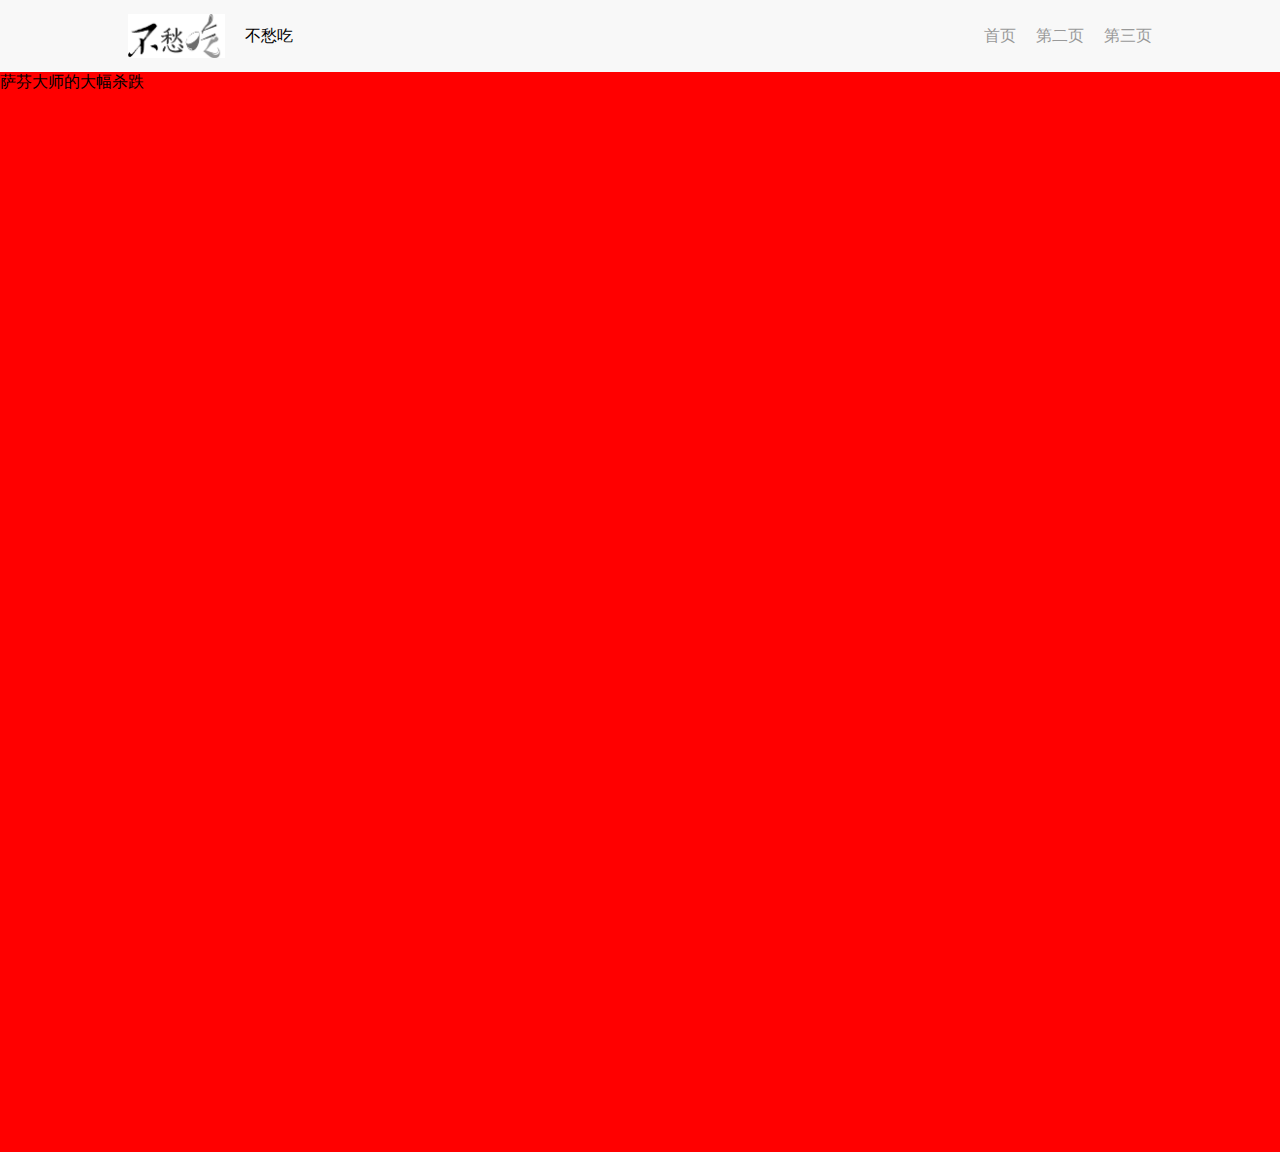
==== index.html @ 66d05ba4 "navbar_update" ====
<!DOCTYPE html>
<html lang="en">

<head>
    <meta charset="UTF-8">
    <meta http-equiv="X-UA-Compatible" content="ie=edge">
    <meta name="viewport" content="width=device-width, initial-scale=1.0, maximum-scale=1.0, minimum-scale=1.0, user-scalable=no, minimal-ui">
    <meta name="screen-orientation" content="portrait" />
    <meta name="apple-mobile-web-app-capable" content="yes">
    <meta name="format-detection" content="telephone=no">
    <meta name="full-screen" content="yes">
    <meta name="x5-fullscreen" content="true">

    <link href="./css/st-ui.css" rel="stylesheet" />

    <title>st-ui</title>
</head>

<body>
    <!-- 导航条 -->
    <div class="st_navbar"></div>
    <!-- 下拉菜单（移动端） -->
    <div class="st_navbar_menu_height" style="width:100%; height:8vh;"></div>
    <div class="st_navbar_menu_phone">
        <ul>
            <a href="javascript:;">
                <li>首页</li>
            </a>
            <a href="javascript:;">
                <li>新闻页</li>
            </a>
        </ul>
    </div>

    <!-- test -->
    <div style="width:100%; height:120vh; background:red;">
        萨芬大师的大幅杀跌
    </div>

    <script src="./js/jquery-1.10.1.min.js"></script>
    <script src="./js/moveBox.js"></script>
    <script src="./js/st-ui.js"></script>
    <script>
        $(function () {
            st_navbar({
                logo: './images/logo.png',
                company_name: '不愁吃',
                navbar_menu: ["首页", "第二页", "第三页"]
            });

            // 菜单（移动端）
            $('body').find('.st_navbar_menu_phone').css('top', -($('.st_navbar_menu_phone')[0].offsetHeight));
            $('body').find('.st_navbar_list_btn').on('click', function () {

                // 导航条高度
                let st_navbar_height = $('.st_navbar')[0].offsetHeight;
                let old_height = $('.st_navbar')[0].offsetHeight;

                // 导航条挡板高度
                let st_navbar_menu_height_box = document.querySelector('.st_navbar_menu_height');
                let st_navbar_menu_height = $('.st_navbar_menu_height')[0].offsetHeight;

                // 菜单高度
                let st_navbar_menu_phone = $('.st_navbar_menu_phone')[0].offsetHeight;

                // 菜单top
                let st_navbar_menu_phone_top = document.querySelector('.st_navbar_menu_phone');

                if (st_navbar_height == st_navbar_menu_height) {
                    startMove(st_navbar_menu_height_box, { 'height': st_navbar_menu_phone });
                    startMove(st_navbar_menu_phone_top, { 'top': 0 });
                } else {
                    startMove(st_navbar_menu_height_box, { 'height': old_height });
                    startMove(st_navbar_menu_phone_top, { 'top': -st_navbar_menu_phone });
                }
            })
        })
    </script>
</body>

</html>
---- css/st-ui.css ----
* {
    padding: 0;
    margin: 0;
    box-sizing: border-box;
    font-size: 16px;
}

input {
    outline: none;
}

input:-moz-placeholder {
    color: #8E8E8E;
    opacity: 0.5;
}

::-moz-placeholder {
    color: #8E8E8E;
    opacity: 0.5;
}

input:-ms-input-placeholder {
    color: #8E8E8E;
    opacity: 0.5;
}

input::-webkit-input-placeholder {
    color: #8E8E8E;
    opacity: 0.5;
}

.clearFloat:after {
    content: '';
    display: block;
    clear: both;
}

.single_hide {
    overflow: hidden;
    text-overflow: ellipsis;
    white-space: nowrap;
}

.more_hide {
    display: -webkit-box;
    -webkit-box-orient: vertical;
    -webkit-line-clamp: 2;
    overflow: hidden;
}

.task_box {
    width: 100%;
    height: 100vh;
    position: fixed;
    top: 0;
    left: 0;
    z-index: 1111;
    background: black;
    opacity: 0.6;
    display: none;
}

/**
 *导航条
 */

.st_navbar {
    width: 100%;
    height: 8vh;
    background: #F8F8F8;
    position: fixed;
    top: 0;
    z-index: 333;
}

.st_navbar_box {
    width: 80%;
    height: 100%;
    margin: auto;
}

.st_navbar_list, .st_navbar_left {
    width: 50%;
    height: 100%;
    float: left;
    position: relative;
    z-index: 333;
}

.st_navbar_logo {
    height: 100%;
    float: left;
    margin-right: 20px;
    display: flex;
    align-items: center;
    justify-content: center;
}

.st_navbar_logo img {
    height: 60%;
}

.st_navbar_company_name {
    line-height: 8vh;
    float: left;
}

.st_navbar_list {
    display: flex;
    align-items: center;
    justify-content: flex-end;
}

.st_navbar_list li {
    float: left;
    list-style: none;
    margin-left: 20px;
}

a {
    color: #999999;
    text-decoration: none;
}

a:hover {
    color: black;
}

/* 菜单按钮 */

.st_navbar_list_btn {
    width: 45px;
    height: 36px;
    border-radius: 5px;
    border: 1px solid #DDDDDD;
    display: none;
}

.st_navbar_list_btn div {
    width: 60%;
    height: 16px;
    margin: auto;
    margin-top: 10px;
}

.st_bavbar_list_btn_line {
    display: block;
    width: 100%;
    height: 2px;
    margin-top: 5px;
    background: #888888;
}

/* 菜单（移动端） */

.st_navbar_menu_phone {
    width: 100%;
    padding-top: 8vh;
    background: #F8F8F8;
    display: none;
    position: absolute;
    top: 0;
}

.st_navbar_menu_phone ul {
    width: 90%;
    padding-top: 5px;
    padding-bottom: 10px;
    border-top: 1px solid gainsboro;
    margin: auto;
}

.st_navbar_menu_phone li {
    list-style: none;
    margin-top: 5px;
}

/**
 中等屏幕 桌面显示器(笔记本)
 */

@media (min-width: 970px) and (max-width: 1170px) {}

/**
 手机
 */

@media (min-width: 320px) and (max-width: 750px) {
    .st_navbar_box {
        width: 90%;
    }
    .st_navbar_company_name {
        display: none;
    }
    .st_navbar_list ul {
        display: none;
    }
    .st_navbar_list_btn {
        display: block;
    }
    .st_navbar_menu_phone {
        display: block;
    }
}

/**
 平板
 */

@media (min-width: 750px) and (max-width: 970px) {}

/**
 大屏幕 大桌面显示器
 */

@media (min-width: 1170px) {}
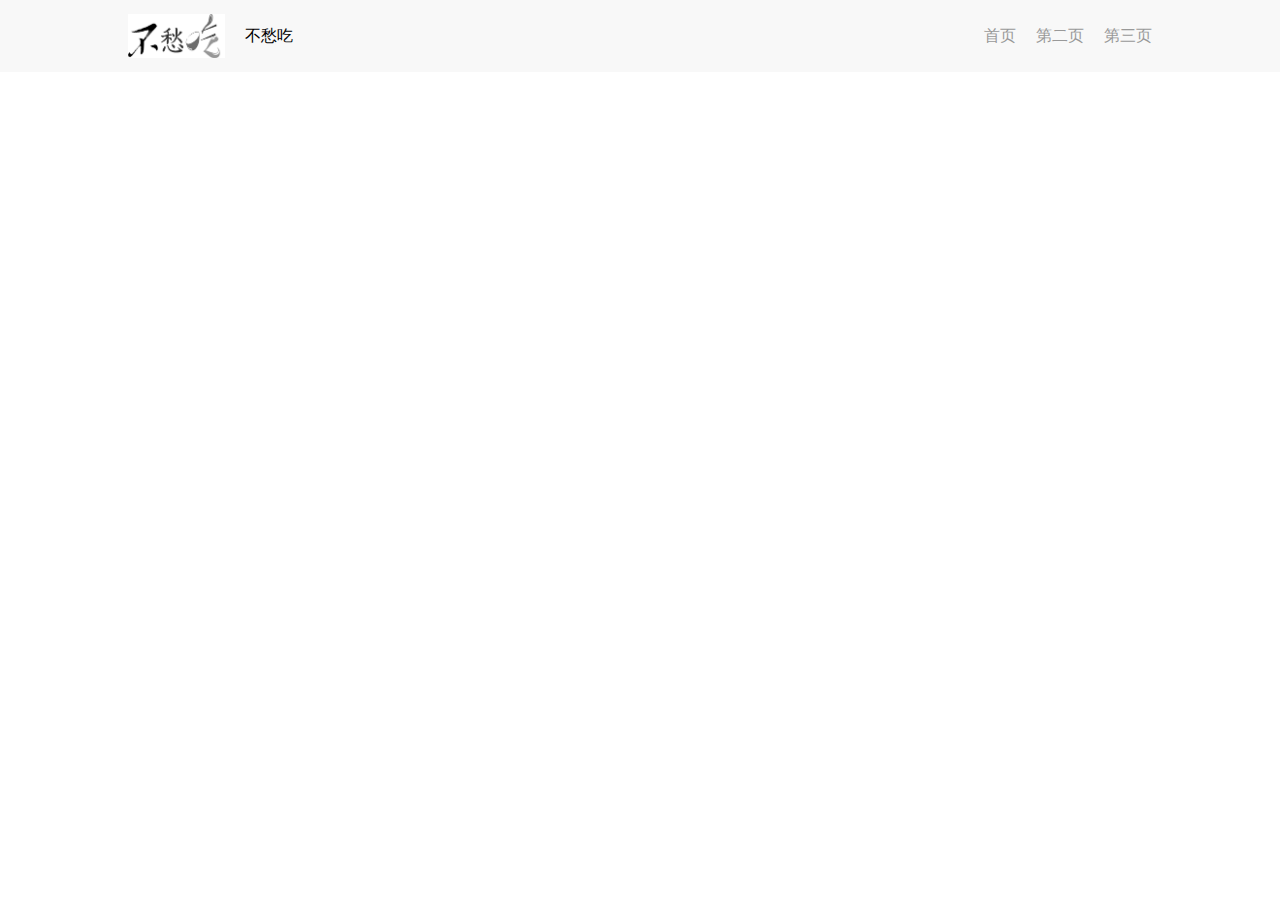
==== commit 21664848: "navbar-ok" ====
--- a/index.html
+++ b/index.html
@@ -19,61 +19,27 @@
 <body>
     <!-- 导航条 -->
     <div class="st_navbar"></div>
-    <!-- 下拉菜单（移动端） -->
-    <div class="st_navbar_menu_height" style="width:100%; height:8vh;"></div>
+    <div class="st_navbar_menu_height"></div>
     <div class="st_navbar_menu_phone">
-        <ul>
-            <a href="javascript:;">
-                <li>首页</li>
-            </a>
-            <a href="javascript:;">
-                <li>新闻页</li>
-            </a>
-        </ul>
+        <ul>&nbsp;</ul>
     </div>
 
     <!-- test -->
-    <div style="width:100%; height:120vh; background:red;">
-        萨芬大师的大幅杀跌
-    </div>
+    <!-- <div style="width:100%; height:120vh; background:red;">
+        测试
+    </div> -->
 
     <script src="./js/jquery-1.10.1.min.js"></script>
     <script src="./js/moveBox.js"></script>
     <script src="./js/st-ui.js"></script>
     <script>
         $(function () {
+            // 导航条
             st_navbar({
                 logo: './images/logo.png',
                 company_name: '不愁吃',
                 navbar_menu: ["首页", "第二页", "第三页"]
             });
-
-            // 菜单（移动端）
-            $('body').find('.st_navbar_menu_phone').css('top', -($('.st_navbar_menu_phone')[0].offsetHeight));
-            $('body').find('.st_navbar_list_btn').on('click', function () {
-
-                // 导航条高度
-                let st_navbar_height = $('.st_navbar')[0].offsetHeight;
-                let old_height = $('.st_navbar')[0].offsetHeight;
-
-                // 导航条挡板高度
-                let st_navbar_menu_height_box = document.querySelector('.st_navbar_menu_height');
-                let st_navbar_menu_height = $('.st_navbar_menu_height')[0].offsetHeight;
-
-                // 菜单高度
-                let st_navbar_menu_phone = $('.st_navbar_menu_phone')[0].offsetHeight;
-
-                // 菜单top
-                let st_navbar_menu_phone_top = document.querySelector('.st_navbar_menu_phone');
-
-                if (st_navbar_height == st_navbar_menu_height) {
-                    startMove(st_navbar_menu_height_box, { 'height': st_navbar_menu_phone });
-                    startMove(st_navbar_menu_phone_top, { 'top': 0 });
-                } else {
-                    startMove(st_navbar_menu_height_box, { 'height': old_height });
-                    startMove(st_navbar_menu_phone_top, { 'top': -st_navbar_menu_phone });
-                }
-            })
         })
     </script>
 </body>
--- a/css/st-ui.css
+++ b/css/st-ui.css
@@ -175,6 +175,11 @@
     margin-top: 5px;
 }
 
+.st_navbar_menu_height {
+    width: 100%;
+    height: 8vh;
+}
+
 /**
  中等屏幕 桌面显示器(笔记本)
  */
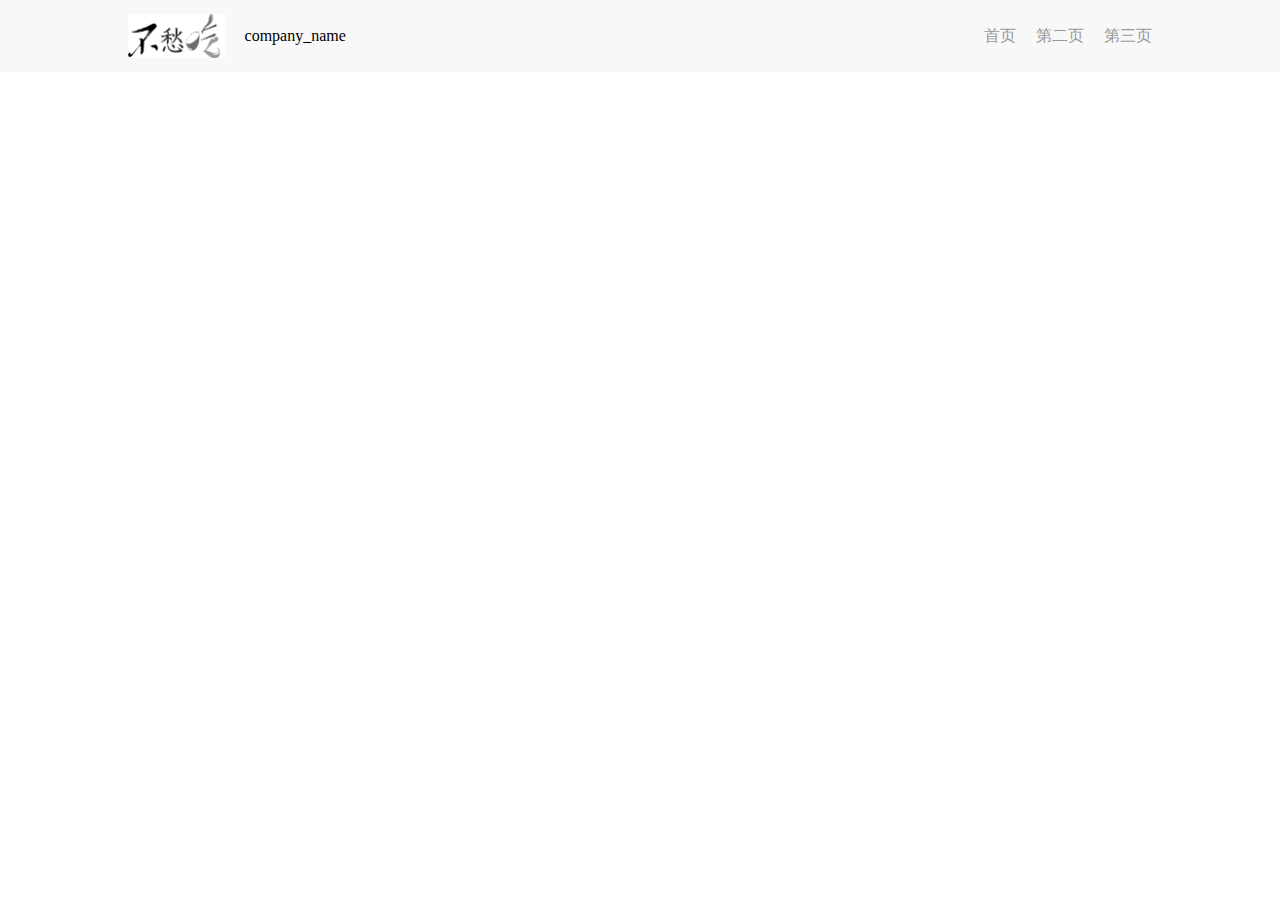
==== commit 55eb5dc3: "readme_update" ====
--- a/index.html
+++ b/index.html
@@ -37,7 +37,7 @@
             // 导航条
             st_navbar({
                 logo: './images/logo.png',
-                company_name: '不愁吃',
+                company_name: 'company_name',
                 navbar_menu: ["首页", "第二页", "第三页"]
             });
         })
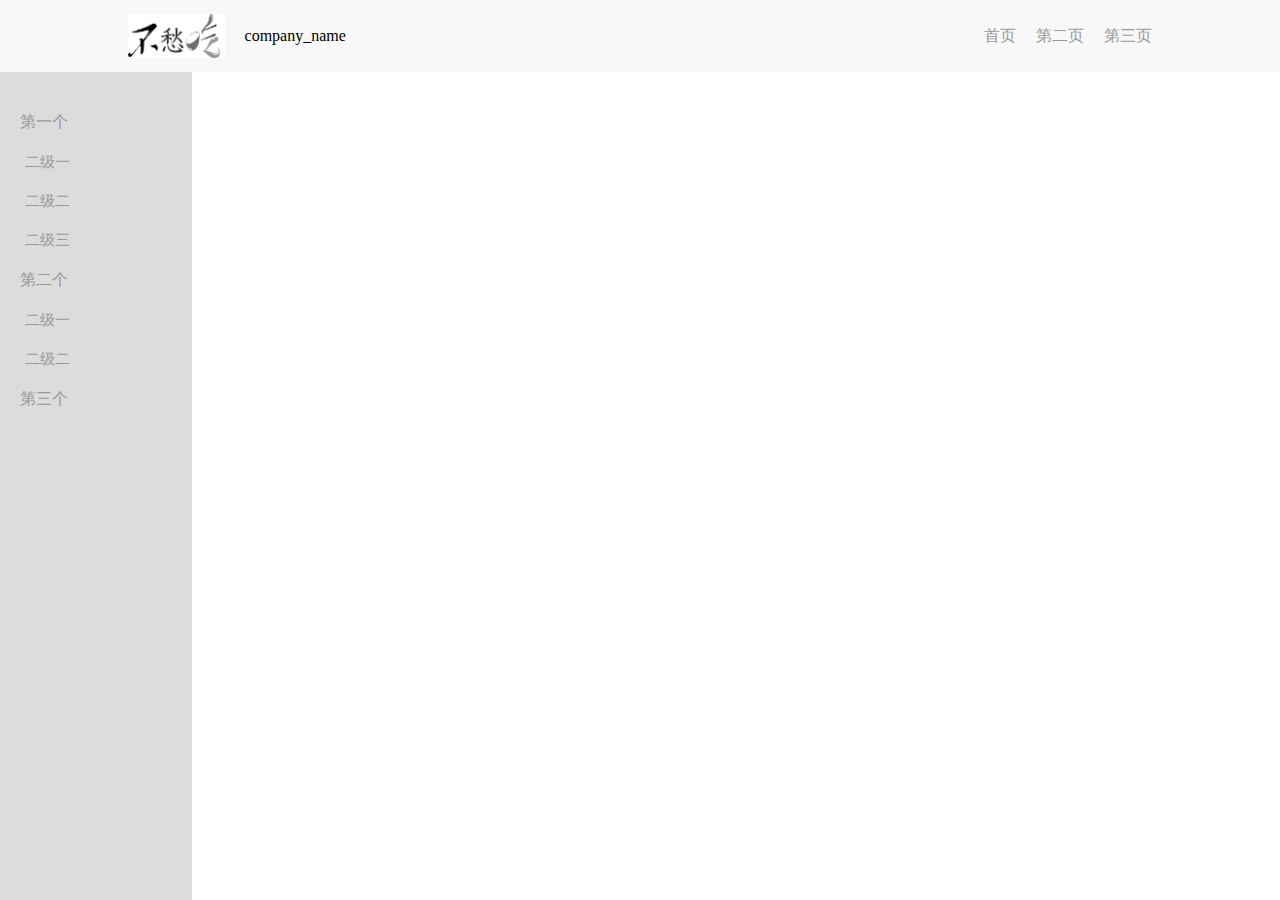
==== commit 79d71ff3: "left_nav_css" ====
--- a/index.html
+++ b/index.html
@@ -14,6 +14,26 @@
     <link href="./css/st-ui.css" rel="stylesheet" />
 
     <title>st-ui</title>
+
+    <style>
+        .st_left_navbar {
+            width: 100%;
+            height: 92vh;
+            background: gainsboro;
+            padding-top: 30px;
+        }
+
+        .st_left_navbar li {
+            width: 100%;
+            padding: 10px 20px;
+            color: #999999;
+        }
+
+        .st_second_nav_box li {
+            padding: 10px 25px;
+            font-size: 15px;
+        }
+    </style>
 </head>
 
 <body>
@@ -24,10 +44,33 @@
         <ul>&nbsp;</ul>
     </div>
 
-    <!-- test -->
-    <!-- <div style="width:100%; height:120vh; background:red;">
-        测试
-    </div> -->
+    <!-- 用户自定义部分 -->
+    <div style="width:15%; height:120vh; position:fixed; top:8vh;">
+
+        <!-- 侧边栏 -->
+        <!-- st_open_second: 包含二级菜单，点击只能展开 -->
+        <!-- st_get_into：不包含二级菜单，点击进入详情 -->
+
+        <div class="st_left_navbar">
+            <ul>
+                <li class="st_first_nav st_open_second">第一个</li>
+                <ul class="st_second_nav_box">
+                    <li class="st_second_nav st_get_into">二级一</li>
+                    <li class="st_second_nav st_get_into">二级二</li>
+                    <li class="st_second_nav st_get_into">二级三</li>
+                </ul>
+
+                <li class="st_first_nav st_open_second">第二个</li>
+                <ul class="st_second_nav_box">
+                    <li class="st_second_nav st_get_into">二级一</li>
+                    <li class="st_second_nav st_get_into">二级二</li>
+                </ul>
+
+                <li class="st_first_nav st_get_into">第三个</li>
+            </ul>
+        </div>
+
+    </div>
 
     <script src="./js/jquery-1.10.1.min.js"></script>
     <script src="./js/moveBox.js"></script>
@@ -41,6 +84,19 @@
                 navbar_menu: ["首页", "第二页", "第三页"]
             });
         })
+
+        $(function () {
+            var item = $('.st_left_navbar li')
+            for (var i = 0; i < item.length; i++) {
+                item[i].index = i;
+                item[i].onmouseover = function () {
+                    item[this.index].style.background = 'white';
+                }
+                item[i].onmouseout = function () {
+                    item[this.index].style.background = 'gainsboro';
+                }
+            }
+        })
     </script>
 </body>
 
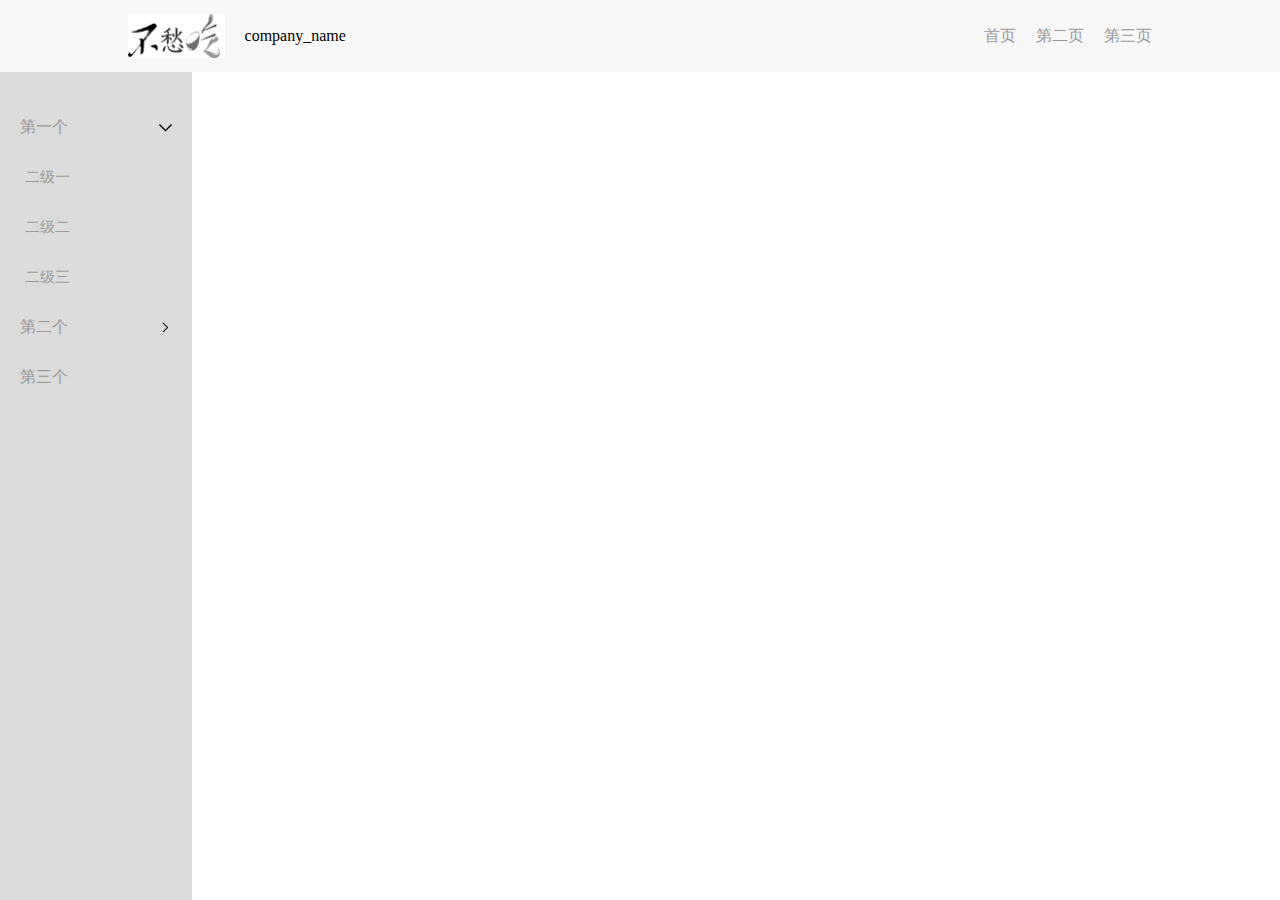
==== commit 7f150638: "left_nav" ====
--- a/index.html
+++ b/index.html
@@ -16,28 +16,11 @@
     <title>st-ui</title>
 
     <style>
-        .st_left_navbar {
-            width: 100%;
-            height: 92vh;
-            background: gainsboro;
-            padding-top: 30px;
-        }
-
-        .st_left_navbar li {
-            width: 100%;
-            padding: 10px 20px;
-            color: #999999;
-        }
-
-        .st_second_nav_box li {
-            padding: 10px 25px;
-            font-size: 15px;
-        }
     </style>
 </head>
 
 <body>
-    <!-- 导航条 -->
+    <!-- 头部导航条 -->
     <div class="st_navbar"></div>
     <div class="st_navbar_menu_height"></div>
     <div class="st_navbar_menu_phone">
@@ -53,14 +36,30 @@
 
         <div class="st_left_navbar">
             <ul>
-                <li class="st_first_nav st_open_second">第一个</li>
-                <ul class="st_second_nav_box">
+                <li class="st_first_nav st_open_second clearFloat">
+                    <span class="st_first_nav_title">
+                        第一个
+                    </span>
+                    <span class="st_first_nav_arrow">
+                        <img class="first_menu_arrow_right" src="./images/first_menu_arrow_right.png" style="display:none;" />
+                        <img class="first_menu_arrow_bottom" src="./images/first_menu_arrow_bottom.png" style="display:block;" />
+                    </span>
+                </li>
+                <ul class="st_second_nav_box" style="display:block;">
                     <li class="st_second_nav st_get_into">二级一</li>
                     <li class="st_second_nav st_get_into">二级二</li>
                     <li class="st_second_nav st_get_into">二级三</li>
                 </ul>
 
-                <li class="st_first_nav st_open_second">第二个</li>
+                <li class="st_first_nav st_open_second clearFloat">
+                    <span class="st_first_nav_title">
+                        第二个
+                    </span>
+                    <span class="st_first_nav_arrow">
+                        <img class="first_menu_arrow_right" src="./images/first_menu_arrow_right.png" />
+                        <img class="first_menu_arrow_bottom" src="./images/first_menu_arrow_bottom.png" />
+                    </span>
+                </li>
                 <ul class="st_second_nav_box">
                     <li class="st_second_nav st_get_into">二级一</li>
                     <li class="st_second_nav st_get_into">二级二</li>
@@ -77,25 +76,15 @@
     <script src="./js/st-ui.js"></script>
     <script>
         $(function () {
-            // 导航条
+            // 头部导航条
             st_navbar({
                 logo: './images/logo.png',
                 company_name: 'company_name',
                 navbar_menu: ["首页", "第二页", "第三页"]
             });
-        })
 
-        $(function () {
-            var item = $('.st_left_navbar li')
-            for (var i = 0; i < item.length; i++) {
-                item[i].index = i;
-                item[i].onmouseover = function () {
-                    item[this.index].style.background = 'white';
-                }
-                item[i].onmouseout = function () {
-                    item[this.index].style.background = 'gainsboro';
-                }
-            }
+            // 侧边栏
+            st_sidebar();
         })
     </script>
 </body>
--- a/css/st-ui.css
+++ b/css/st-ui.css
@@ -61,7 +61,7 @@
 }
 
 /**
- *导航条
+ * 头部导航条
  */
 
 .st_navbar {
@@ -126,7 +126,7 @@
     color: black;
 }
 
-/* 菜单按钮 */
+/* 头部导航条菜单按钮 */
 
 .st_navbar_list_btn {
     width: 45px;
@@ -151,7 +151,7 @@
     background: #888888;
 }
 
-/* 菜单（移动端） */
+/* 头部导航条菜单（移动端） */
 
 .st_navbar_menu_phone {
     width: 100%;
@@ -180,17 +180,67 @@
     height: 8vh;
 }
 
-/**
- 中等屏幕 桌面显示器(笔记本)
- */
-
-@media (min-width: 970px) and (max-width: 1170px) {}
+/* 侧边栏 */
+.st_left_navbar {
+    width: 100%;
+    height: 92vh;
+    background: gainsboro;
+    padding-top: 30px;
+}
+
+.st_left_navbar li {
+    width: 100%;
+    height: 50px;
+    padding-left: 20px;
+    color: #999999;
+    display: flex;
+    align-items: center;
+    line-height: 50px;
+}
+
+.st_second_nav_box {
+    display: none;
+}
+
+.st_second_nav_box li {
+    padding-left: 25px;
+    font-size: 15px;
+}
+
+.st_first_nav_title {
+    display: block;
+    width: 80%;
+    height: 100%;
+    float: left;
+}
+
+.st_first_nav_arrow {
+    display: block;
+    width: 20%;
+    height: 100%;
+    float: right;
+    display: flex;
+    align-items: center;
+}
+
+.st_first_nav_arrow img {
+    height: 30%;
+}
+
+.first_menu_arrow_right {
+    display: block;
+}
+
+.first_menu_arrow_bottom {
+    display: none;
+}
 
 /**
  手机
  */
 
 @media (min-width: 320px) and (max-width: 750px) {
+    /* 头部导航条 */
     .st_navbar_box {
         width: 90%;
     }
@@ -218,4 +268,10 @@
  大屏幕 大桌面显示器
  */
 
-@media (min-width: 1170px) {}+@media (min-width: 1170px) {}
+
+/**
+ 中等屏幕 桌面显示器(笔记本)
+ */
+
+@media (min-width: 970px) and (max-width: 1170px) {}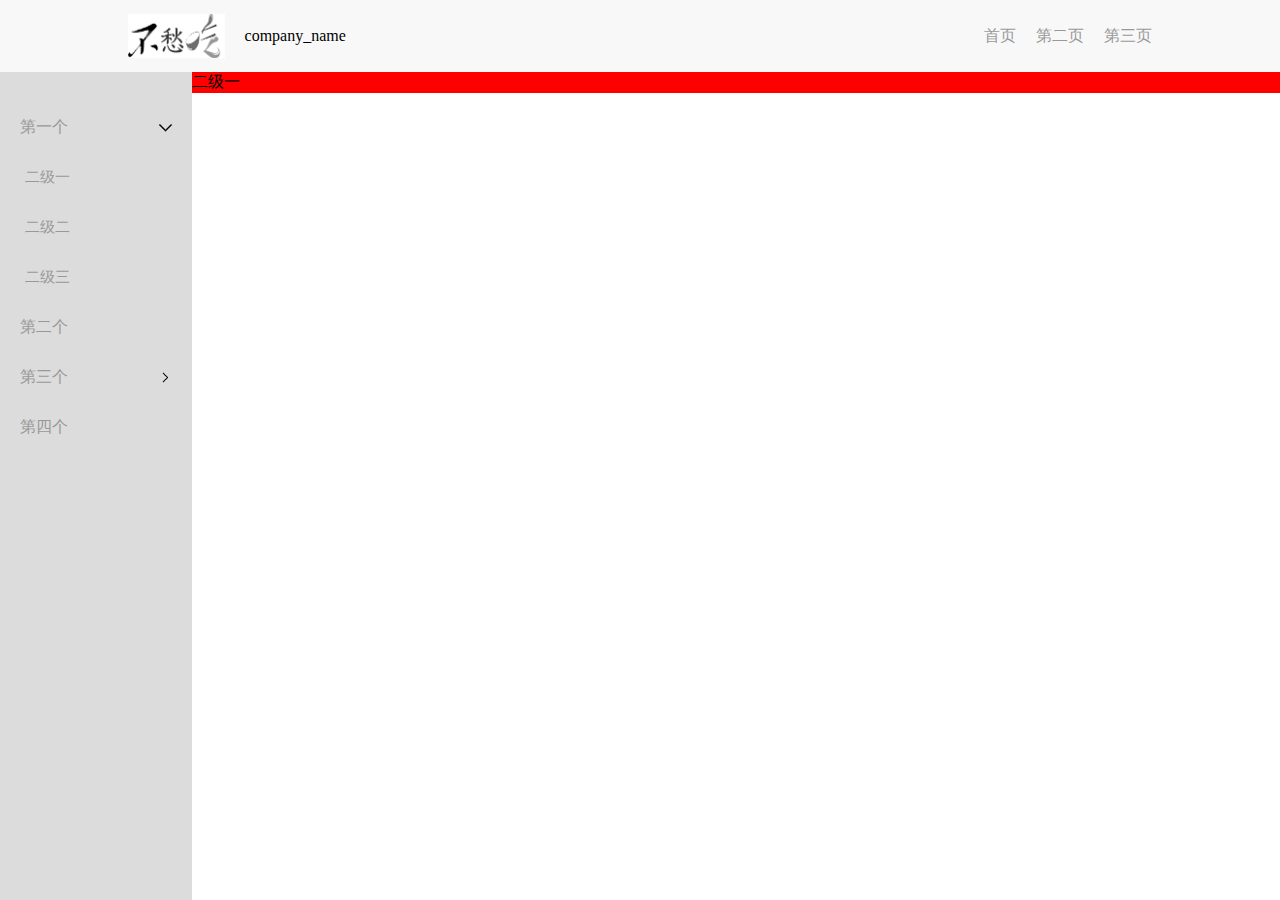
==== commit f5360a45: "left_nav" ====
--- a/index.html
+++ b/index.html
@@ -16,6 +16,16 @@
     <title>st-ui</title>
 
     <style>
+        .st_right_frame {
+            width: 100%;
+            height: 100%;
+            background: red;
+            display: none;
+        }
+
+        .st_right_frame:first-child {
+            display: block;
+        }
     </style>
 </head>
 
@@ -28,7 +38,7 @@
     </div>
 
     <!-- 用户自定义部分 -->
-    <div style="width:15%; height:120vh; position:fixed; top:8vh;">
+    <div style="width:15%; height:120vh; position:fixed; top:8vh; left:0;">
 
         <!-- 侧边栏 -->
         <!-- st_open_second: 包含二级菜单，点击只能展开 -->
@@ -51,9 +61,23 @@
                     <li class="st_second_nav st_get_into">二级三</li>
                 </ul>
 
+                <!-- 没有下级菜单的情况 -->
+                <li class="st_first_nav st_open_second st_get_into clearFloat">
+                    <span class="st_first_nav_title">
+                        第二个
+                    </span>
+                    <span class="st_first_nav_arrow">
+                        <!-- img 改为 div 占位 -->
+                        <div class="first_menu_arrow_right"></div>
+                        <div class="first_menu_arrow_bottom"></div>
+                    </span>
+                </li>
+                <!-- 空 ul 占位 -->
+                <ul class="st_second_nav_box"></ul>
+
                 <li class="st_first_nav st_open_second clearFloat">
                     <span class="st_first_nav_title">
-                        第二个
+                        第三个
                     </span>
                     <span class="st_first_nav_arrow">
                         <img class="first_menu_arrow_right" src="./images/first_menu_arrow_right.png" />
@@ -65,10 +89,48 @@
                     <li class="st_second_nav st_get_into">二级二</li>
                 </ul>
 
-                <li class="st_first_nav st_get_into">第三个</li>
+
+                <!-- 没有下级菜单的情况 -->
+                <li class="st_first_nav st_open_second st_get_into clearFloat">
+                    <span class="st_first_nav_title">
+                        第四个
+                    </span>
+                    <span class="st_first_nav_arrow">
+                        <!-- img 改为 div 占位 -->
+                        <div class="first_menu_arrow_right"></div>
+                        <div class="first_menu_arrow_bottom"></div>
+                    </span>
+                </li>
+                <!-- 空 ul 占位 -->
+                <ul class="st_second_nav_box"></ul>
+
             </ul>
         </div>
 
+    </div>
+
+    <div style="width:85%; float:right;">
+        <div class="st_right_frame">
+            二级一
+        </div>
+        <div class="st_right_frame">
+            二级二
+        </div>
+        <div class="st_right_frame">
+            二级三
+        </div>
+        <div class="st_right_frame">
+            第二个
+        </div>
+        <div class="st_right_frame">
+            二级一
+        </div>
+        <div class="st_right_frame">
+            二级二
+        </div>
+        <div class="st_right_frame">
+            第四个
+        </div>
     </div>
 
     <script src="./js/jquery-1.10.1.min.js"></script>
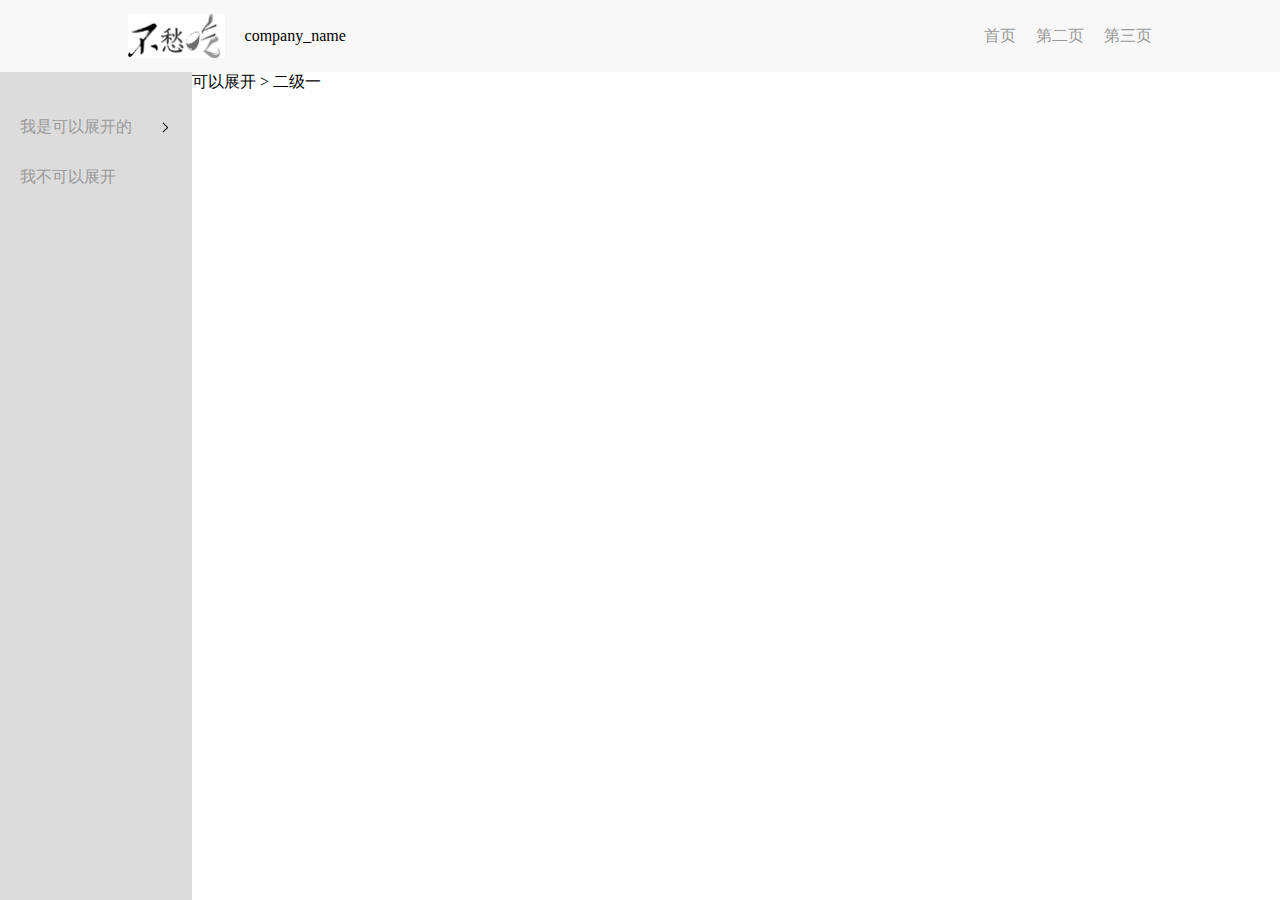
==== commit 599539ac: "left_nav-1.0" ====
--- a/index.html
+++ b/index.html
@@ -16,16 +16,6 @@
     <title>st-ui</title>
 
     <style>
-        .st_right_frame {
-            width: 100%;
-            height: 100%;
-            background: red;
-            display: none;
-        }
-
-        .st_right_frame:first-child {
-            display: block;
-        }
     </style>
 </head>
 
@@ -41,43 +31,14 @@
     <div style="width:15%; height:120vh; position:fixed; top:8vh; left:0;">
 
         <!-- 侧边栏 -->
-        <!-- st_open_second: 包含二级菜单，点击只能展开 -->
-        <!-- st_get_into：不包含二级菜单，点击进入详情 -->
 
         <div class="st_left_navbar">
             <ul>
+
+                <!-- 有下级菜单的情况 -->
                 <li class="st_first_nav st_open_second clearFloat">
                     <span class="st_first_nav_title">
-                        第一个
-                    </span>
-                    <span class="st_first_nav_arrow">
-                        <img class="first_menu_arrow_right" src="./images/first_menu_arrow_right.png" style="display:none;" />
-                        <img class="first_menu_arrow_bottom" src="./images/first_menu_arrow_bottom.png" style="display:block;" />
-                    </span>
-                </li>
-                <ul class="st_second_nav_box" style="display:block;">
-                    <li class="st_second_nav st_get_into">二级一</li>
-                    <li class="st_second_nav st_get_into">二级二</li>
-                    <li class="st_second_nav st_get_into">二级三</li>
-                </ul>
-
-                <!-- 没有下级菜单的情况 -->
-                <li class="st_first_nav st_open_second st_get_into clearFloat">
-                    <span class="st_first_nav_title">
-                        第二个
-                    </span>
-                    <span class="st_first_nav_arrow">
-                        <!-- img 改为 div 占位 -->
-                        <div class="first_menu_arrow_right"></div>
-                        <div class="first_menu_arrow_bottom"></div>
-                    </span>
-                </li>
-                <!-- 空 ul 占位 -->
-                <ul class="st_second_nav_box"></ul>
-
-                <li class="st_first_nav st_open_second clearFloat">
-                    <span class="st_first_nav_title">
-                        第三个
+                        我是可以展开的
                     </span>
                     <span class="st_first_nav_arrow">
                         <img class="first_menu_arrow_right" src="./images/first_menu_arrow_right.png" />
@@ -89,19 +50,16 @@
                     <li class="st_second_nav st_get_into">二级二</li>
                 </ul>
 
-
                 <!-- 没有下级菜单的情况 -->
                 <li class="st_first_nav st_open_second st_get_into clearFloat">
                     <span class="st_first_nav_title">
-                        第四个
+                        我不可以展开
                     </span>
                     <span class="st_first_nav_arrow">
-                        <!-- img 改为 div 占位 -->
                         <div class="first_menu_arrow_right"></div>
                         <div class="first_menu_arrow_bottom"></div>
                     </span>
                 </li>
-                <!-- 空 ul 占位 -->
                 <ul class="st_second_nav_box"></ul>
 
             </ul>
@@ -109,27 +67,16 @@
 
     </div>
 
+    <!-- 右侧frame -->
     <div style="width:85%; float:right;">
         <div class="st_right_frame">
-            二级一
+            可以展开 > 二级一
         </div>
         <div class="st_right_frame">
-            二级二
+            可以展开 > 二级二
         </div>
         <div class="st_right_frame">
-            二级三
-        </div>
-        <div class="st_right_frame">
-            第二个
-        </div>
-        <div class="st_right_frame">
-            二级一
-        </div>
-        <div class="st_right_frame">
-            二级二
-        </div>
-        <div class="st_right_frame">
-            第四个
+            我不可以展开
         </div>
     </div>
 
--- a/css/st-ui.css
+++ b/css/st-ui.css
@@ -61,6 +61,19 @@
 }
 
 /**
+ * 侧边栏
+ */
+.st_right_frame {
+    width: 100%;
+    height: 100%;
+    display: none;
+}
+
+.st_right_frame:first-child {
+    display: block;
+}
+
+/**
  * 头部导航条
  */
 
@@ -181,6 +194,7 @@
 }
 
 /* 侧边栏 */
+
 .st_left_navbar {
     width: 100%;
     height: 92vh;
